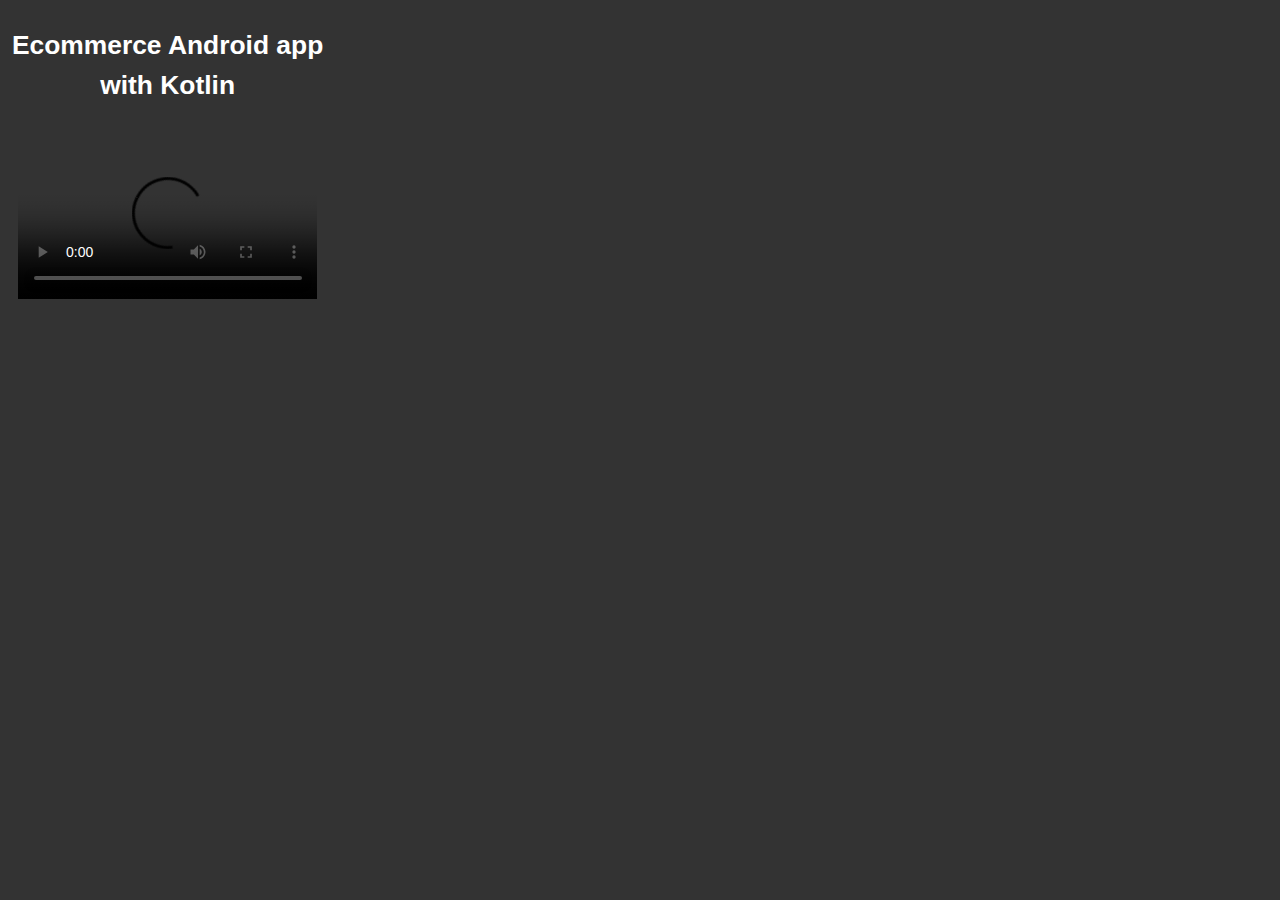
==== androidvideos.html @ f1b3566c "update commit" ====
<!DOCTYPE html>
<html lang="en">
<head>
    <meta charset="UTF-8">
    <meta name="viewport" content="width=device-width, initial-scale=1.0">
    <meta http-equiv="X-UA-Compatible" content="ie=edge">
    <title>Android development projects</title>
    <link rel="stylesheet" href="css/style.css">
</head>
<body>
    <div class="grid">
        <div>
        <h2>Ecommerce Android app with Kotlin</h2>
        <video width="400" controls>
            <source src="videos/finished Product e-commerce.mp4" type="video/mp4">
            <source src="videos/finished Product e-commerce.ogg" type="video/ogg">
        </video>
    </div>
    </div>
</body>
</html>
---- css/style.css ----
/* standard or core css for the page */
body {
  margin: 0;
  font-family: Arial, Helvetica, sans-serif;
  background: #333;
  color: #fff;
  font-size: 1.1em;
  line-height: 1.5;
  text-align: center;
}

img {
  display: block;
  width: 100%;
  height: auto;
}

h1, h2, h3 {
  margin: 0;
  padding: 1em 0;
}

h4 {
  margin: 0;
  padding: 0.5em;
}

h5, h6 {
  margin: 0;
  padding: 0;
}

p {
  margin: 0;
  padding: 1em 0;
}

.btn {
  display: inline-block;
  background: #333;
  color: #fff;
  text-decoration: none;
  padding: 1em 2em;
  border: 1px solid #666;
  margin: .5em 0;
}

.btn:hover {
  background: #eaeaea;
  color: #333;
}

/* navbar css */
.topnav {
  width: 100%;
  overflow: hidden;
  background-color: #333;
  position: fixed;
}

.topnav #myLinks {
  display: none;
}

.topnav a {
  color: white;
  padding: 14px 16px;
  text-decoration: none;
  font-size: 17px;
  display: block;
}

.topnav a.icon {
  display: block;
  position: absolute;
  right: 0;
  top: 0;
}

.active {
  color: white;
}

/* css for header*/
#showcase {
  min-height: 450px;
  color: #fff;
  text-align: center;
}

#showcase .bg-image {
  position: absolute;
  background: #333 url('../images/JPG_1579852184632.jpg');
  background-position: center;
  background-repeat: no-repeat;
  background-size: cover;
  width: 100%;
  height: 450px;
  z-index: -1;
  opacity: 0.3;
}

#showcase h1 {
  padding-top: 100px;
  padding-bottom: 0;
}

#showcase .content-wrap
#about-section .content-wrap {
  padding: 0 1.1em;
}

/* about-section */
#about-section {
  background: #eaeaea;
  color: #333;
  padding: 2em;
  padding-bottom: 2em;
}
.img-holder {
  width: 15%;
  height: auto;
  float: left;
  margin-top: 8px;
  margin-bottom: 8px;
  margin-left: 4px;
}

img {
  margin-top: 8px;
  border-radius: 0 3px 3px 0;
  size: 10px;
}

#myProgress {
  width: 100%;
  background-color: #666666;
}

#Html {
  padding-top: 0;
  width: 96%;
  height: 20px;
  background-color: #4CAF50;
  text-align: center;
  line-height: 20px;
  color: white;
}

#network {
  width: 85%;
  height: 20px;
  background-color: #4CAF50;
  text-align: center;
  line-height: 20px;
  color: white;
}

#css,
#sql {
  width: 91%;
  height: 20px;
  background-color: #4CAF50;
  text-align: center;
  line-height: 20px;
  color: white;
}

#php,
#adobe {
  width: 80%;
  height: 20px;
  background-color: #4CAF50;
  text-align: center;
  line-height: 20px;
  color: white;
}

#java,
#javascript,
#c,
#asp {
  width: 75%;
  height: 20px;
  background-color: #4CAF50;
  text-align: center;
  line-height: 20px;
  color: white;
}

#about-section .box-about {
  padding: 2em;
  color: #333;
}


/* experience-section */
#experience-section .box {
  background: #333 url('../images/yellow-and-black-striped-pattern-2254102.jpg');
  background-position: center;
  background-size: cover;
  padding: 2em;
  padding-bottom: 2em;
  color: #fff;
}

#experience-section .content-wrap2 {
  background: rgba(79, 50, 68, .7);
  margin-top: 4em;
}

/* projects-section */
#projects-section {
  padding: 2em 1em 1em;
}

#projects-section ul {
  list-style: none;
  margin: 0;
  padding: 0;
}

#projects-section li {
  margin-bottom: 3em;
  margin-top: 1em;
  background: #fff;
  color: #333;
}

#projects-section a {
  text-decoration: none;
  color: #333;
}

#projects-section a:hover {
  opacity: 0.3;
  cursor: pointer;
}

.card-content {
  padding: 1.4em;
}

.video-holder {
  padding:16px;
  width:50%;
  float: left;
}

video {
  width: 250px;
}

/* contact-section */
#contact-section .box {
  padding: 2em;
  color: #fff;
}

.box a {
  padding: 10px;
}

#contact-section .box:first-child {
  background: #2690b4
} 

.fa {
  text-align: center;
  text-decoration: none;
}

.fa:hover {
  opacity: 0.7;
}

.fa-facebook {
  color: white;
}

.fa-twitter {
  color: white;
}

.fa-linkedin {
  color: white;
}

.fa-instagram {
  color: white;
}

form {
  margin-top: 20px;
  transition: all 4s ease-in-out;
}

.form-control {
  background: transparent;
  border: none;
  outline: none;
  border-bottom: 2px solid white;
  color: #fff;
  font-size: 15px;
  margin-bottom: 16px;
}

input {
  height: 45px;
}

form .submit {
  background: #ff5722;
  border-color: transparent;
  color: #fff;
  font-size: 20px;
  font-weight: bold;
  letter-spacing: 2px;
  margin-top: 20px;
  height: 50px;
}

form .submit:hover {
  background-color: #f44336;
  cursor: pointer;
}
/* footer */
#main-footer {
  padding: 2em;
  background: #000;
  color: #fff;
  text-align: center;
}

#main-footer a{
  color: #2690b4;
  text-decoration: none;
}

/* media */
@media(min-width: 700px) {
  .grid {
    display: grid;
    grid-template-columns: 1fr repeat(2, minmax(auto, 24em)) 1fr;
  }
  
  .grid-2 {
    display: grid;
    grid-template-columns: 1fr repeat(2, minmax(auto, 24em)) 1fr;
  }

  .content-wrap,
  #projects-section ul {
    grid-column: 2/4;
  }

  .box, 
  #main-footer div {
    grid-column: span 2;
  }

  .box-about {
    grid-column: span 2;
  }

  #projects-section ul {
    display: flex;
    justify-content: space-around;
  }

  #projects-section li {
    width: 31%;
  }

  #projects-section a:hover {
    opacity: 0.2;
    cursor: pointer;
  } 

  video {
    width: 300px;
    padding: 1em;
  }

  /* .video-holder {
    padding:16px;
    width:30%;
    float: left;
  } */

  .form-control {
    width: 300px;
  }
  /* navbar css */
  .topnav1 {
    width: 100%;
    overflow: hidden;
    background-color: #333;
    position: fixed;
  }

  .topnav1 a {
    float: left;
    color: white;
    padding: 14px 16px;
    text-decoration: none;
    font-size: 17px;
    display: block;
  }

  .active1 {
    color: white;
  }
}
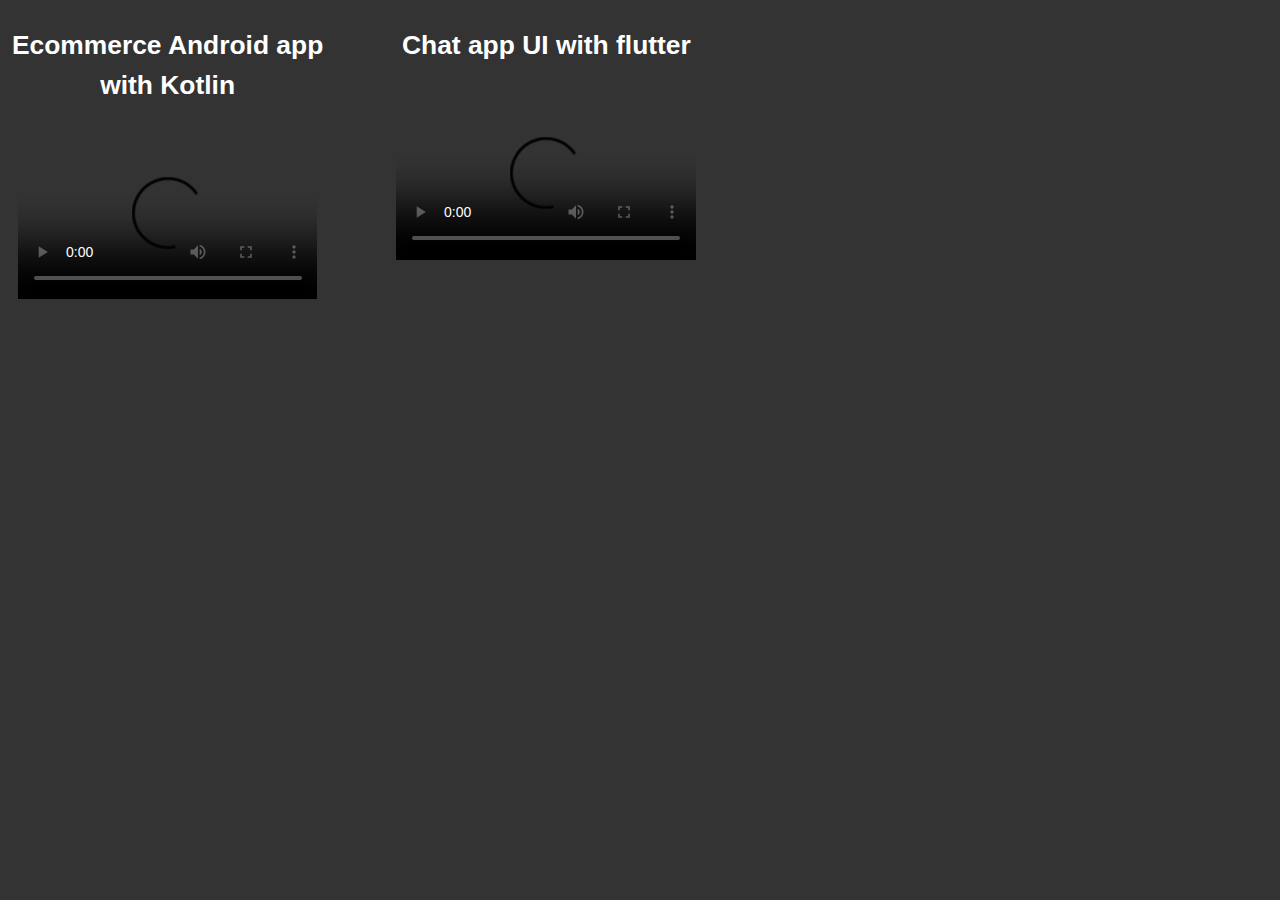
==== commit 3a1afac9: "video update" ====
--- a/androidvideos.html
+++ b/androidvideos.html
@@ -9,13 +9,22 @@
 </head>
 <body>
     <div class="grid">
-        <div>
+      <div>
         <h2>Ecommerce Android app with Kotlin</h2>
         <video width="400" controls>
             <source src="videos/finished Product e-commerce.mp4" type="video/mp4">
             <source src="videos/finished Product e-commerce.ogg" type="video/ogg">
         </video>
+       </div>
+       <div>
+         <h2>Chat app UI with flutter</h2>
+         <video width="400" controls>
+             <source src="videos/Chat app UI with flutter.mp4" type="video/mp4">
+             <source src="videos/Chat app UI with flutter.ogg" type="video/ogg">
+         </video>
+       </div>
     </div>
-    </div>
+
+
 </body>
-</html>+</html>
--- a/css/style.css
+++ b/css/style.css
@@ -33,6 +33,12 @@
 p {
   margin: 0;
   padding: 1em 0;
+}
+
+li {
+  margin: 0;
+  padding: 0;
+  text-align: center;
 }
 
 .btn {
@@ -118,7 +124,8 @@
   padding-bottom: 2em;
 }
 .img-holder {
-  width: 15%;
+  /*width: 15%;*/
+  width: 10%;
   height: auto;
   float: left;
   margin-top: 8px;
@@ -196,7 +203,7 @@
 
 /* experience-section */
 #experience-section .box {
-  background: #333 url('../images/yellow-and-black-striped-pattern-2254102.jpg');
+  background: #333 url('../images/yellow-bokeh-photo-949587.jpg');
   background-position: center;
   background-size: cover;
   padding: 2em;
@@ -263,7 +270,7 @@
 
 #contact-section .box:first-child {
   background: #2690b4
-} 
+}
 
 .fa {
   text-align: center;
@@ -342,8 +349,10 @@
   .grid {
     display: grid;
     grid-template-columns: 1fr repeat(2, minmax(auto, 24em)) 1fr;
-  }
-  
+    /* added */
+    flex: auto;
+  }
+
   .grid-2 {
     display: grid;
     grid-template-columns: 1fr repeat(2, minmax(auto, 24em)) 1fr;
@@ -352,9 +361,10 @@
   .content-wrap,
   #projects-section ul {
     grid-column: 2/4;
-  }
-
-  .box, 
+    padding: inherit;
+  }
+
+  .box,
   #main-footer div {
     grid-column: span 2;
   }
@@ -375,7 +385,7 @@
   #projects-section a:hover {
     opacity: 0.2;
     cursor: pointer;
-  } 
+  }
 
   video {
     width: 300px;
@@ -411,4 +421,4 @@
   .active1 {
     color: white;
   }
-}+}
